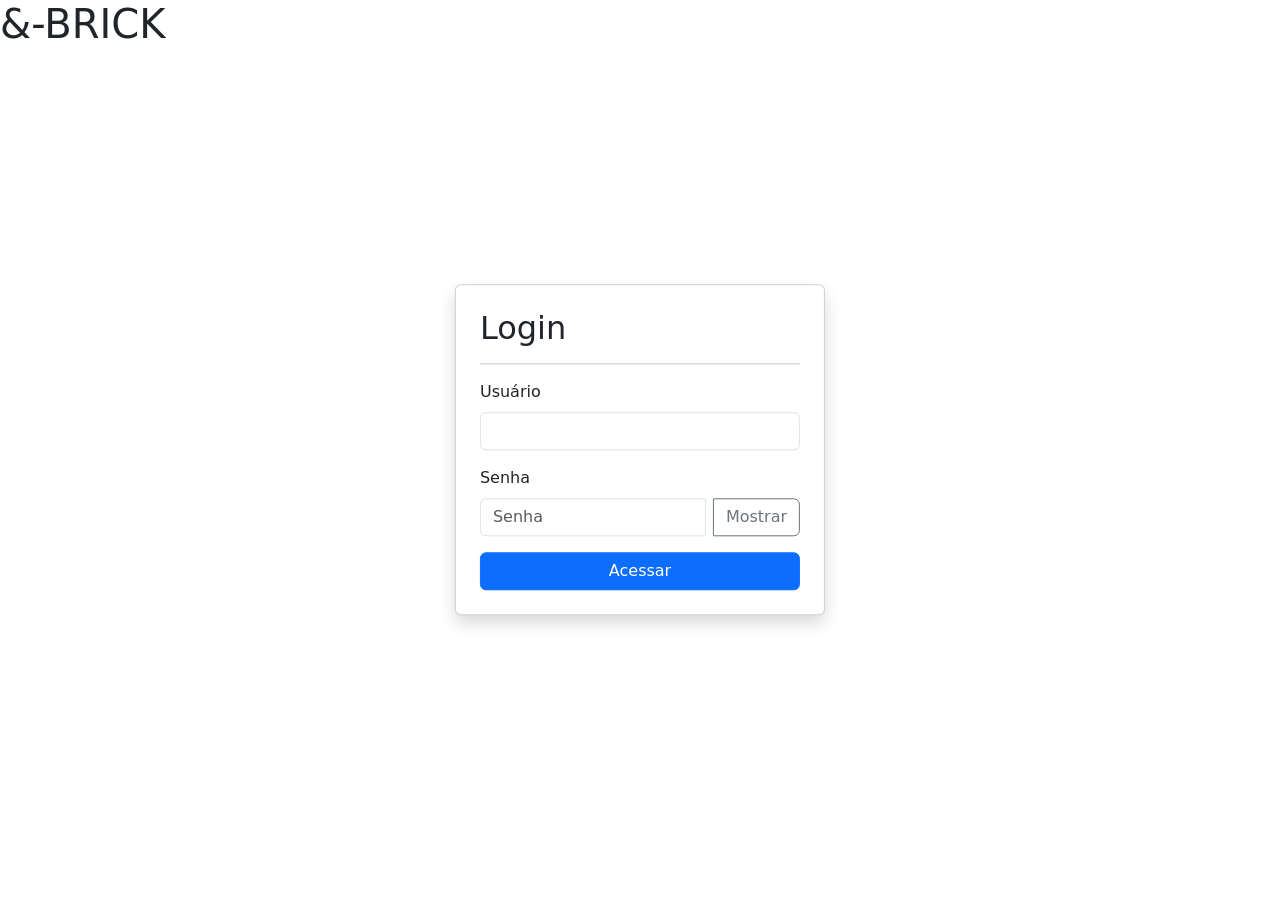
==== E-Brick/web/login/index.html @ a8309059 "protótipo inicial MVP" ====
<!doctype html>
<html lang="pt-br">

<head>
	<meta charset="utf-8">
	<meta name="viewport" content="width=device-width, initial-scale=1">
	<title>&amp;Brick Login</title>
	<link href="https://cdn.jsdelivr.net/npm/bootstrap@5.3.8/dist/css/bootstrap.min.css" rel="stylesheet"
		integrity="sha384-sRIl4kxILFvY47J16cr9ZwB07vP4J8+LH7qKQnuqkuIAvNWLzeN8tE5YBujZqJLB" crossorigin="anonymous">
	<link href="/login_style.css" rel="stylesheet">
</head>

<body>
	<div class="barra_topo">
		<h1 class="titulo">&-BRICK</h1>
	</div>

	<div class="position-absolute top-50 start-50 translate-middle card p-4 shadow"
		class="h-100 d-flex flex-column justify-content-center">
		<div>
			<h2 class = "titulo_centralizado">Login</h2>
			<hr>
			<div class="mb-3">
				<label class="form-label">Usuário</label>
				<input class="form-control" id="usuario_input">
			</div>

			<div class="mb-3">
				<label class="form-label">Senha</label>
				<div class="input-group mb-3">
					<input type="password" class="form-control me-2" placeholder="Senha" id="senha_input">
					<button class="btn btn-outline-secondary" type="button" id="mostrar_senha">Mostrar</button>
				</div>
			</div>

			<button id="submit" class="btn btn-primary w-100">Acessar</button>
			<small id="login_erro" class="text-danger"></small>
		</form>
	</div>
</body>

<script type="module" src="/lib.js"></script>
<script type="module" src="/login_script.js"></script><!--quem foi o animal que fez comentarios assim?????????-->
<script src="/senha_script.js"></script>

</html>
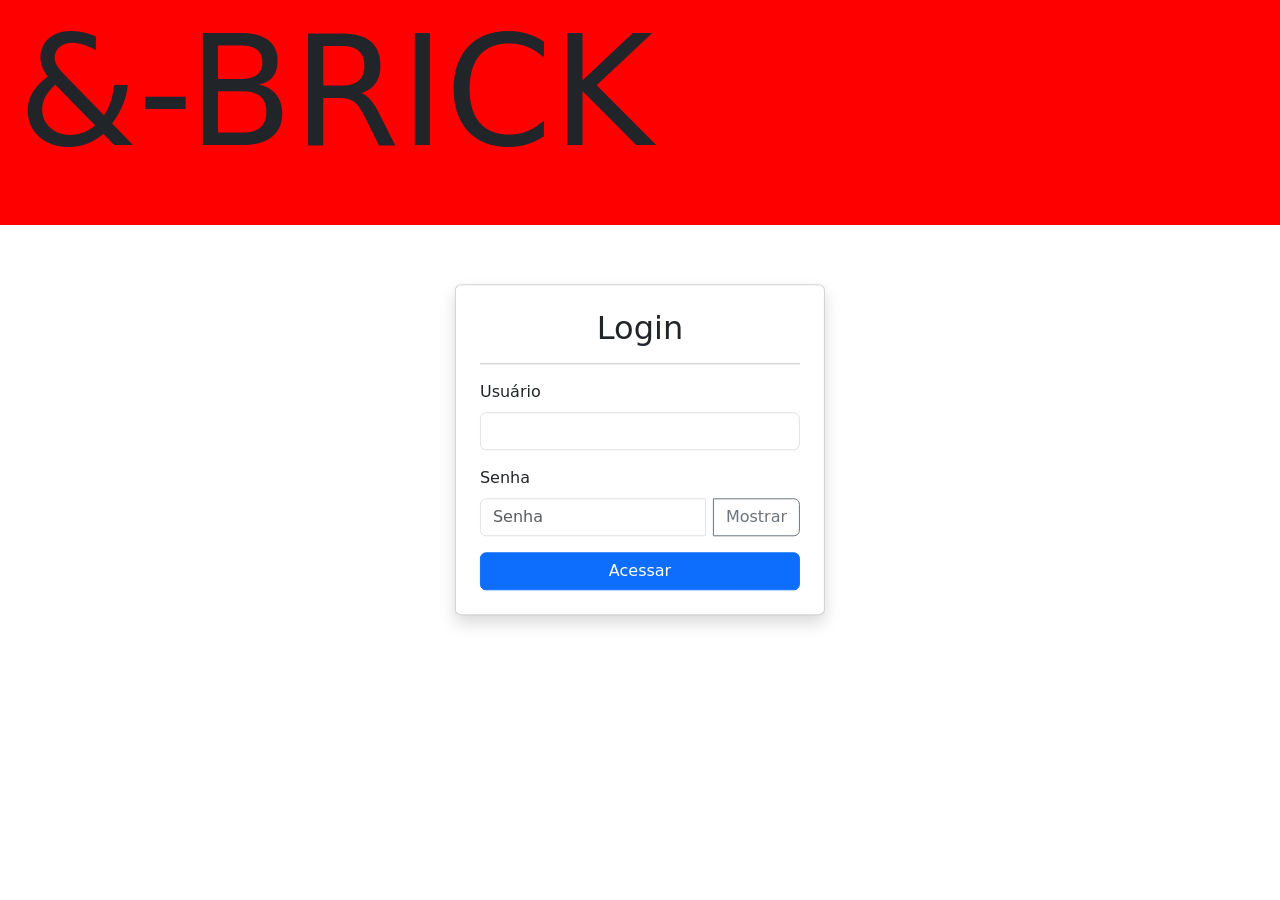
==== commit e79e46b1: "pasta dos sqls" ====
--- a/E-Brick/web/login/index.html
+++ b/E-Brick/web/login/index.html
@@ -7,7 +7,7 @@
 	<title>&amp;Brick Login</title>
 	<link href="https://cdn.jsdelivr.net/npm/bootstrap@5.3.8/dist/css/bootstrap.min.css" rel="stylesheet"
 		integrity="sha384-sRIl4kxILFvY47J16cr9ZwB07vP4J8+LH7qKQnuqkuIAvNWLzeN8tE5YBujZqJLB" crossorigin="anonymous">
-	<link href="/login_style.css" rel="stylesheet">
+	<link href="login_style.css" rel="stylesheet">
 </head>
 
 <body>
@@ -40,7 +40,7 @@
 </body>
 
 <script type="module" src="/lib.js"></script>
-<script type="module" src="/login_script.js"></script><!--quem foi o animal que fez comentarios assim?????????-->
-<script src="/senha_script.js"></script>
+<script type="module" src="login_script.js"></script><!--quem foi o animal que fez comentarios assim?????????-->
+<script src="senha_script.js"></script>
 
 </html>
--- a/E-Brick/web/login/login_style.css
+++ b/E-Brick/web/login/login_style.css
@@ -0,0 +1,16 @@
+.barra_topo {
+    width: 100%;
+    height: 25vh;
+    background-color: #ff0000;
+
+    align-items: center;
+}
+
+.titulo{
+    margin-left: 2vh;
+    font-size: clamp(1.5rem, 12vw, 20vh);
+}
+
+.titulo_centralizado{
+    text-align: center;
+}
